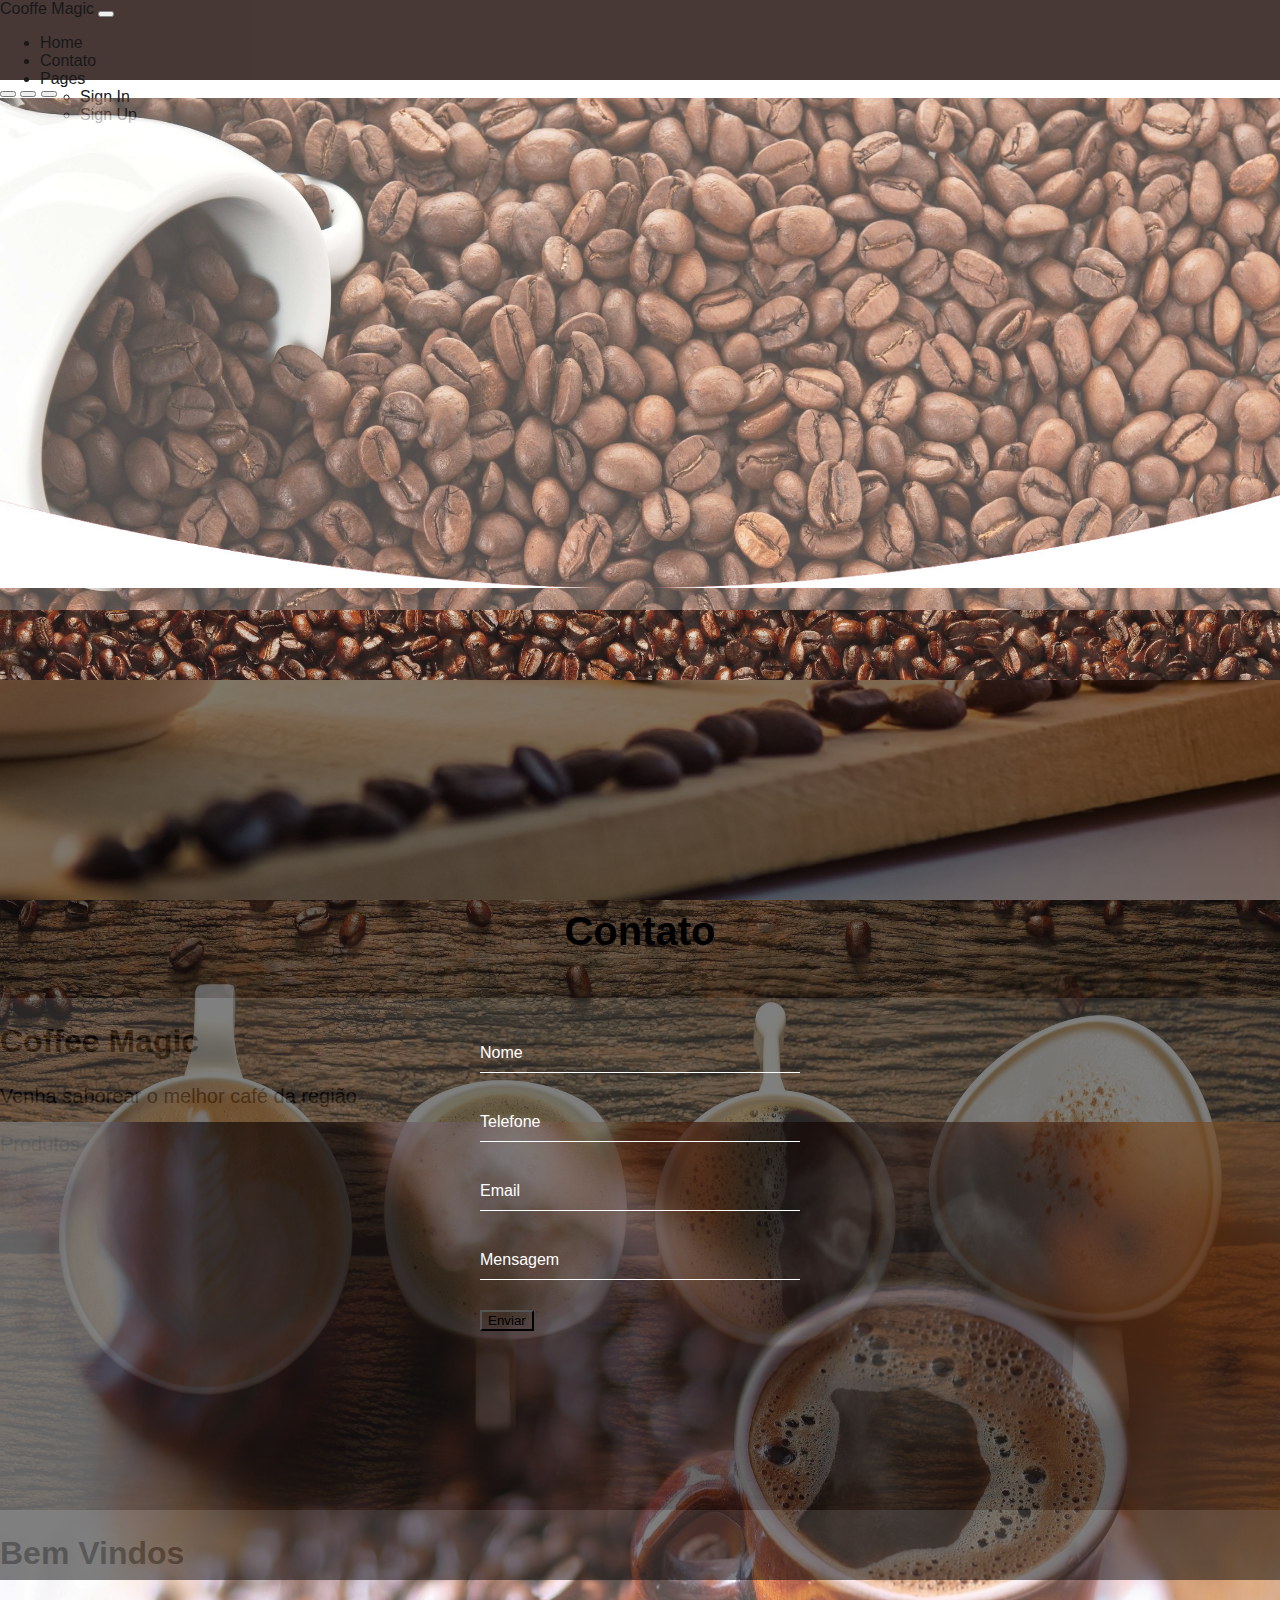
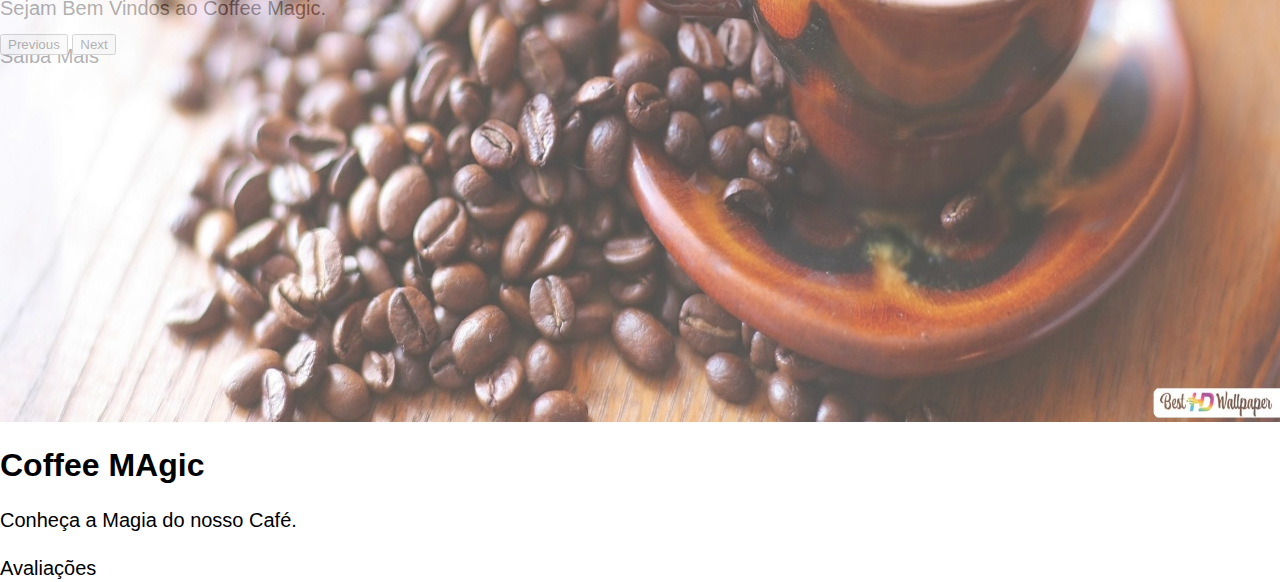
==== contato.html @ a170fb5c "✨ feat: add  contact" ====
<!DOCTYPE html>
<html lang="pt-BR">

<head>
    <meta charset="UTF-8">
    <meta http-equiv="X-UA-Compatible" content="IE=edge">
    <meta name="viewport" content="width=device-width, initial-scale=1.0">
    <title>Coffe Magic</title>
    <link href="https://cdn.jsdelivr.net/npm/bootstrap@5.2.0/dist/css/bootstrap.min.css" rel="stylesheet"
    integrity="sha384-gH2yIJqKdNHPEq0n4Mqa/HGKIhSkIHeL5AyhkYV8i59U5AR6csBvApHHNl/vI1Bx" crossorigin="anonymous">
<link rel="stylesheet" href="assets/css/style.css">
<link rel="stylesheet" href="assets/css/carousel.css">
<link rel="stylesheet" href="assets/css/topo.css">
<link rel="stylesheet" href="assets/css/about.css">
<link rel="stylesheet" href="assets/css/products.css">
<link rel="stylesheet" href="assets/css/history.css">
<link rel="stylesheet" href="assets/css/features.css">
<link rel="stylesheet" href="assets/css/testimonial.css">
<link rel="stylesheet" href="assets/css/overview.css">
<link rel="stylesheet" href="assets/css/contatos.css">
<link rel="canonical" href="https://getbootstrap.com/docs/5.2/examples/footers/">


</head>

<body>
    <header>
        <nav class="navbar navbar-expand-md navbar-dark fixed-top">
             <div class="container-fluid">
                 <a class="navbar-brand" href="index.html">Cooffe Magic</a>
                 <button class="navbar-toggler" type="button" data-bs-toggle="collapse" data-bs-target="#navbarCollapse"
                     aria-controls="navbarCollapse" aria-expanded="false" aria-label="Toggle navigation">
                     <span class="navbar-toggler-icon"></span>
                 </button>
                 <div class="collapse navbar-collapse" id="navbarCollapse">
                     <ul class="navbar-nav">
                         <li class="nav-item">
                             <a href="index.html" class="nav-link">
                                 Home
                             </a>
                         </li>
 
                         <li class="nav-item">
                            <a class="nav-link active">
                                Contato
                            </a>
                        </li>
 
                         <li class="nav-item dropdown">
                             <a class="nav-link dropdown-toggle " href="#" role="button" data-bs-toggle="dropdown" aria-expanded="false">
                               Pages
                             </a>
                             <ul class="dropdown-menu">
                               <li><a class="dropdown-item" href="singin.html">Sign In</a></li>
                               <li><a class="dropdown-item" href="signup.html">Sign Up</a></li>
                               
                             </ul>
                           </li>
 
                         
                     </ul>
                     
                 </div>
             </div>
        </nav>
         <!-- Navbar Area -->
        <div class="page-title-area item-bg-1">
                 <div id="myCarousel" class="carousel slide" data-bs-ride="carousel">
                     <div class="carousel-indicators">
                         <button type="button" data-bs-target="#myCarousel" data-bs-slide-to="0" class="active"
                             aria-current="true" aria-label="Slide 1"></button>
                         <button type="button" data-bs-target="#myCarousel" data-bs-slide-to="1"
                             aria-label="Slide 2"></button>
                         <button type="button" data-bs-target="#myCarousel" data-bs-slide-to="2"
                             aria-label="Slide 3"></button>
                     </div>
                     <div class="carousel-inner">
                         <div class="carousel-item active">
                             <img id="carousel-img" src="assets/img/capa/capa.jpg" alt="" class="bd-placeholder-img"
                                 width="100%" height="100%" xmlns="http://www.w3.org/2000/svg" aria-hidden="true"
                                 preserveAspectRatio="xMidYMid slice" focusable="false">
 
 
                             <div class="container">
                                 <div class="carousel-caption text-start ">
                                     <h1 class="align-top">Coffee Magic</h1>
                                     <p>Venha saborear o melhor café da região</p>
                                     <p><a class="btn btn-lg btn-primary" href="#products">Produtos</a></p>
                                 </div>
                             </div>
                         </div>
                         <div class="carousel-item">
                             <img id="carousel-img" src="assets/img/capa/capa2.jpg" alt="" class="bd-placeholder-img"
                                 width="100%" height="100%" xmlns="http://www.w3.org/2000/svg" aria-hidden="true"
                                 preserveAspectRatio="xMidYMid slice" focusable="false">
 
                             <div class="container">
                                 <div class="carousel-caption">
                                     <h1 class="">Bem Vindos</h1>
                                     <p>Sejam Bem Vindos ao Coffee Magic.</p>
                                     <p><a class="btn btn-lg btn-primary" href="#about">Saiba Mais</a></p>
                                 </div>
                             </div>
                         </div>
                         <div class="carousel-item">
                             <img id="carousel-img" src="assets/img/capa/capa3.jpg" alt="" class="bd-placeholder-img"
                                 width="100%" height="100%" xmlns="http://www.w3.org/2000/svg" aria-hidden="true"
                                 preserveAspectRatio="xMidYMid slice" focusable="false">
 
                             <div class="container">
                                 <div class="carousel-caption text-end">
                                     <h1>Coffee MAgic</h1>
                                     <p>Conheça a Magia do nosso Café.</p>
                                     <p><a class="btn btn-lg btn-primary" href="#reviews">Avaliações</a></p>
                                 </div>
                             </div>
                         </div>
                     </div>
                     <button class="carousel-control-prev" type="button" data-bs-target="#myCarousel"
                         data-bs-slide="prev">
                         <span class="carousel-control-prev-icon" aria-hidden="true"></span>
                         <span class="visually-hidden">Previous</span>
                     </button>
                     <button class="carousel-control-next" type="button" data-bs-target="#myCarousel"
                         data-bs-slide="next">
                         <span class="carousel-control-next-icon" aria-hidden="true"></span>
                         <span class="visually-hidden">Next</span>
                     </button>
                 </div>
 
 
 
                 <!-- Start Page Title Area -->
 
 
                 <div class="page-title-shape">
                     <img src="assets/img/capa/down-shape.png" alt="image">
                 </div>
 
        </div>
       
    </header>
    <div class="container-contact  history-area ptb-100" id="contact">
        <h3 class="text-white">Contato</h3>
        <form>
            <div class="login-box">
                <div class="user-box">
                    <input type="text" name="nome" required="">
                    <label 2="">Nome</label>
                </div>
                <div class="user-box">
                    <input type="text" name="telefone" required="">
                    <label 2="">Telefone</label>
                </div>
                <div class="user-box">
                    <input type="tel" name="email" required="">
                    <label 2="">Email</label>
                </div>
                <div class="user-box">
                    <input type="text" name="mensagem" required="">
                    <label 2="">Mensagem</label>
                </div>
                <button id="button"class="btn btn-light" type="submit">Enviar</button>

            </div>

        </form>


    </div>
    

    <script src="https://cdn.jsdelivr.net/npm/bootstrap@5.2.0/dist/js/bootstrap.bundle.min.js" integrity="sha384-A3rJD856KowSb7dwlZdYEkO39Gagi7vIsF0jrRAoQmDKKtQBHUuLZ9AsSv4jD4Xa" crossorigin="anonymous">
    </script>
   
</body>

</html>
---- assets/css/style.css ----
*{
  box-sizing: border-box;
}
body {
    padding: 0;
    margin: 0;
    font-family: "Poppins", sans-serif;
    font-size: 16px;
  }

:root{
  --color-primary:#bb7c39;
  --color-secundary:#742520;
  --color-terciary: #532f23;
  --text-color-dark:#342220;
    
}

a {
    text-decoration: none;
    -webkit-transition: 0.5s;
    transition: 0.5s;
    color: black;
}
.scroll{
 display: flex;
 justify-content: end;
}
.scroll button{
  border: 1px solid var(--color-terciary);
  border-radius: 10px;
  width: 4rem;
  background-color: var(--color-primary);
  color: white;
}
.scroll button:hover{
  border: 1px solid var(--color-primary);
  border-radius: 10px;
  width: 4rem;
  background-color: var(--color-terciary);
  color: white;
}
.navbar{
  height: 5rem;
  background-color: var(--text-color-dark);
  opacity: 0.9;
}
---- assets/css/carousel.css ----
/* GLOBAL STYLES
-------------------------------------------------- */
/* Padding below the footer and lighter body text */




/* CUSTOMIZE THE CAROUSEL
-------------------------------------------------- */

/* Carousel base class */
.carousel {
  margin-bottom: 4rem;
}
/* Since positioning the image, we need to help out the caption */
.carousel-caption {
  bottom: 3rem;
  z-index: 10;
}
#carousel-img{
  height: 100vh;
  opacity: 0.7;
}

/* Declare heights because of positioning of img element */
.carousel-item {
  height: 32rem;
}


/* MARKETING CONTENT
-------------------------------------------------- */

/* Center align the text within the three columns below the carousel */
.marketing .col-lg-4 {
  margin-bottom: 1.5rem;
  text-align: center;
}
/* rtl:begin:ignore */
.marketing .col-lg-4 p {
  margin-right: .75rem;
  margin-left: .75rem;
}
/* rtl:end:ignore */


/* Featurettes
------------------------- */

.featurette-divider {
  margin: 5rem 0; /* Space out the Bootstrap <hr> more */
}

/* Thin out the marketing headings */
/* rtl:begin:remove */
.featurette-heading {
  letter-spacing: -.05rem;
}

/* rtl:end:remove */

/* RESPONSIVE CSS
-------------------------------------------------- */

@media (min-width: 40em) {
  /* Bump up size of carousel content */
  .carousel-caption p {
    margin-bottom: 1.25rem;
    font-size: 1.25rem;
    line-height: 1.4;
  }

  .featurette-heading {
    font-size: 50px;
  }
}

@media (min-width: 62em) {
  .featurette-heading {
    margin-top: 7rem;
  }
}
---- assets/css/topo.css ----
/* CSS
topo da pagina */
.page-title-area {
    position: relative;
    z-index: 1;
    background-position: center center;
    background-size: cover;
    background-repeat: no-repeat;
    height: 600px;
  }
  
  
  
  .page-title-area::before {
    position: absolute;
    content: "";
    height: 100%;
    width: 100%;

    z-index: -1;
    left: 0;
    right: 0;
    bottom: 0;
    opacity: .77;
  }
  
  .page-title-content {
    text-align: center;
    margin-top: 35%;
    margin-left: 40%; 
    display: flex;
    flex-direction: column;
    align-items: center;
    width: 100vh;
  }
  
  .page-title-content h2 {
    margin-bottom: 0;
    color: #ffffff;
    font-family: "Poppins", sans-serif;
    font-size: 50px;
  }
  
  .page-title-content ul {
    padding-left: 0;
    list-style-type: none;
    margin-top: 12px;
    margin-bottom: 0;
  }
  
  .page-title-content ul li {
    color: #ffffff;
    display: inline-block;
    position: relative;
    font-weight: 400;
    font-size: 17px;
    margin-right: 10px;
  }
  
  .page-title-content ul li a {
    display: inline-block;
    color: #ffffff;
    -webkit-transition: 0.5s;
    transition: 0.5s;
  }
  
  .page-title-content ul li a:hover {
    color: #fbb403;
  }
  
  .page-title-content ul li:last-child {
    margin-right: 0;
  }
  
  .page-title-shape {
    position: absolute;
    left: 0;
    right: 0;
    bottom: 88px;
    display: block;
  }
  .page-title-shape img{
    width: 100%;
  }
---- assets/css/about.css ----
/* Abouy */

.about-area{
  height: 80vh;
  width: 100vh;
  
  
}
.about-content span {
    
    font-size: 25px;
    font-family: "Pangolin", cursive;
    color: #fbb403;
  }
  
  .about-content h3 {
    font-size: 50px;
    margin-top: 10px;
    margin-bottom: 15px;
  }
  
  .about-content .signature {
    margin-top: 30px;
  }
  
  .about-content .signature h4 {
    font-size: 25px;
    margin-bottom: 5px;
  }
  
  .about-content .signature span {
    color: #6b6b6b;
    font-family: "Poppins", sans-serif;
    font-size: 16px;
  }
  
  .about-content .signature img {
    display: block;
    margin-top: 10px;
  }
  
  .about-image {
    position: relative;
  }
  
  .about-image .shape {
    position: absolute;
    left: -130px;
    bottom: 0;
    z-index: -1;
  }
  
  .about-image img {
    width: 90%;
    border-radius: 10px;
  }

  @media screen and (max-width: 767px){
    .about-image{
      display: flex;
      justify-content: center;
    }
    .about-area{
      height: 70vh;
    }
    .about-image img{
     display: none;


  }
}
  @media screen and (max-width: 992px){
    .about-image img{
      width: 25rem;
      margin-top: 1rem;
      border-radius: 6rem;
    }
    .about-image{
    display: flex;
    justify-content: center;
    }
    .about-area{
      height: 110vh;
  }
}
---- assets/css/history.css ----
.history-area {
    background-image: url(../img/history/coffee.jpg);    
    background-position: center center;
    background-size: cover;
    background-repeat: no-repeat;
    background-attachment: fixed;
    position: relative;
    z-index: 1;
    
  }
  .history-area .container{
    height: 360px;
  }
  
  .history-area::before {
    position: absolute;
    content: "";
    height: 100%;
    width: 100%;
    background-color: #000000;
    z-index: -1;
    opacity: 0.5;
    left: 0;
    right: 0;
    bottom: 0;
  }
  
  .history-content {
    max-width: 500px;
    margin-left: auto;
  }
  
  .history-content span {
    font-size: 25px;
    color: var(--color-secundary);
    font-family: "Pangolin", cursive;
  }
  
  .history-content h3 {
    font-size: 50px;
    color: #ffffff;
    margin-top: 12px;
    margin-bottom: 15px;
  }
  
  .history-content p {
    color: #ffffff;
    margin-bottom: 0;
  }
  
  .history-content .history-btn {
    margin-top: 30px;
  }
  
  .history-content .history-btn .default-btn {
    background-color: #e60027;
    color: #ffffff;
  }
  
  .history-content .history-btn .default-btn span {
    background-color: #fbb403;
  }
  
  @media screen and (max-width: 767px){
    .history-area .container{
      height: 100%;
    }
    .history-content h3 {
      font-size: 2rem;
    }
    .history-content p{
      width: 95%;
    }
    .history-content{
      height: 50vh;
    }

  }
---- assets/css/features.css ----
.feature-icon {
  background-color: white;
  width: 4rem;
  height: 4rem;
  border-radius: .75rem;
}
.feature h2{
  color: white;
}
.container-feature{
  background-color: var(--color-primary);
}

.container-feature h2{
  color: white;
}

.icon-link > .bi {
  margin-top: .125rem;
  margin-left: .125rem;
  fill: currentcolor;
  transition: transform .25s ease-in-out;
}
.icon-link:hover > .bi {
  transform: translate(.25rem);
}

.icon-square {
  width: 3rem;
  height: 3rem;
  border-radius: .75rem;
}

.text-shadow-1 { text-shadow: 0 .125rem .25rem rgba(0, 0, 0, .25); }
.text-shadow-2 { text-shadow: 0 .25rem .5rem rgba(0, 0, 0, .25); }
.text-shadow-3 { text-shadow: 0 .5rem 1.5rem rgba(0, 0, 0, .25); }

.card-cover {
  background-repeat: no-repeat;
  background-position: center center;
  background-size: cover;
}
---- assets/css/testimonial.css ----
.testimonial-area{
    height: 90vh;
}
.testimonial-area .container{
    margin-top: 2rem;
}
.section-title span{
    font-size: 25px;
    font-family: "Pangolin", cursive;
    color: #fbb403;
    
}
.section-title h2{
    font-size: 3rem;
}
.profile{
    display: flex;
    justify-content: space-around;
    margin-top: 9rem;
}
.profile-box{
    width:300px;
    height:300px;
    position:relative;
    padding:100px 15px 15px;
    background-color:#f6f6f8;
    cursor:pointer;
  }
  
  .profile-box img{
    position:absolute;
    width:100%;
    height:100%;
    object-fit:cover;
    top:0;
    left:0;
    transition: all 0.3s;
  }
  
  .details{
    text-align:center;
    color:#131313;
  }
  
  .details p{
    margin-top:8px;
    font-size:14px;
    line-height:1.6;
    color:#676767;
  }
  
  .profile-box:hover img{
    transform:translateY(-50%) scale(0.5);
    border-radius:50%;
  }

  @media screen and (max-width: 767px){
    .profile{
      flex-direction: column;
      align-items: center;
      gap: 6rem;
      margin-top: 5rem;
    }
    .section-title h2{
      font-size: 2.5rem;
  }
  .testimonial-area{
    height: 100%;
}

  }
---- assets/css/overview.css ----
.overview-area .container-fluid {
    max-width: 1390px;
  }
  
  .overview-item {
    position: relative;
    -webkit-transition: 0.5s;
    transition: 0.5s;
    margin-bottom: 30px;
  }
  
  .overview-item::before {
    content: '';
    background: -webkit-gradient(linear, left top, left bottom, from(rgba(0, 0, 0, 0)), to(black));
    background: linear-gradient(to bottom, rgba(0, 0, 0, 0), black);
    width: 100%;
    height: 90%;
    left: 0;
    bottom: 0;
    position: absolute;
    -webkit-transition: 0.5s;
    transition: 0.5s;
    z-index: 1;
    border-radius: 5px;
  }
  
  .overview-item img {
    border-radius: 5px;
  }
  
  .overview-item .content {
    position: absolute;
    bottom: 0;
    left: 0;
    right: 0;
    width: 100%;
    padding: 40px;
    -webkit-transition: 0.5s;
    transition: 0.5s;
    z-index: 5;
  }
  
  .overview-item .content strong {
    display: inline-block;
    font-size: 15px;
    color: #1d1d1d;
    font-weight: 500;
    padding: 5px 15px;
    background-color: #fbb403;
    border-radius: 5px;
  }
  
  .overview-item .content h3 {
    font-size: 40px;
    line-height: 1.5;
    font-weight: 500;
    font-family: "Pangolin", cursive;
    margin-top: 10px;
    margin-bottom: 10px;
  }
  
  .overview-item .content h3 a {
    color: #ffffff;
  }
  
  .overview-item .content h3 a:hover {
    color: #ffffff;
  }
  
  .overview-item .content .default-btn {
    background-color: #ffffff;
  }
  
  .overview-item .content .default-btn span {
    background-color: #fbb403;
  }
  
  .overview-item .dollar {
    text-align: center;
    position: absolute;
    top: 20px;
    right: 20px;
    background-color: #fff;
    z-index: 1;
    padding: 30px 35px;
    border-radius: 100%;
  }
  
  .overview-item .dollar span {
    font-size: 16px;
    color: #836c34;
    font-weight: 500;
  }
  
  .overview-item .dollar h4 {
    font-size: 30px;
    margin-top: 8px;
    margin-bottom: 0;
  }
  
  .overview-item:hover::before {
    height: 100%;
    background: -webkit-gradient(linear, left top, left bottom, from(rgba(0, 0, 255, 0)), to(black));
    background: linear-gradient(to bottom, rgba(0, 0, 255, 0), black);
  }
  
  .overview-item:hover .content {
    bottom: 10px;
  }
---- assets/css/contatos.css ----
.container-contact {
    
    width: 100%;
    height: 100vh;
    display: flex;
    flex-direction: column;
    justify-content: center;
    align-items: center;

}

.container-contact h3 {
    text-align: center;
    margin-top: 20px;
    font-size: 2.5rem;
    padding: auto;
    color: var(--primary-color);
}


.container-contact form {
    display: flex;
    flex-direction: column;
    justify-content: center;
    width: 400px;
    background-color: var(--primary-color);
    border-radius: 10px;
    width: 400px;
    padding: 40px;
}

.container-contact button {
    background-color: var(--secundary-color);
}

.login-box h2 {
    margin: 0 0 30px;
    padding: 0;
    color: #fff;
    text-align: center;
}

.login-box .user-box {
    position: relative;
}

.login-box .user-box input {
    width: 100%;
    padding: 10px 0;
    font-size: 16px;
    color: #fff;
    margin-bottom: 30px;
    border: none;
    border-bottom: 1px solid #fff;
    outline: none;
    background: transparent;
}

.login-box .user-box label {
    position: absolute;
    top: 0;
    left: 0;
    padding: 10px 0;
    font-size: 16px;
    color: #fff;
    pointer-events: none;
    transition: .5s;
}

.login-box .user-box input:focus~label,
.login-box .user-box input:valid~label {
    top: -20px;
    left: 0;
    color: var(--secundary-color);
    font-size: 12px;
}
@media screen and (max-width: 600px) {
    .container-contact form{
        width: 80%;
    }
}
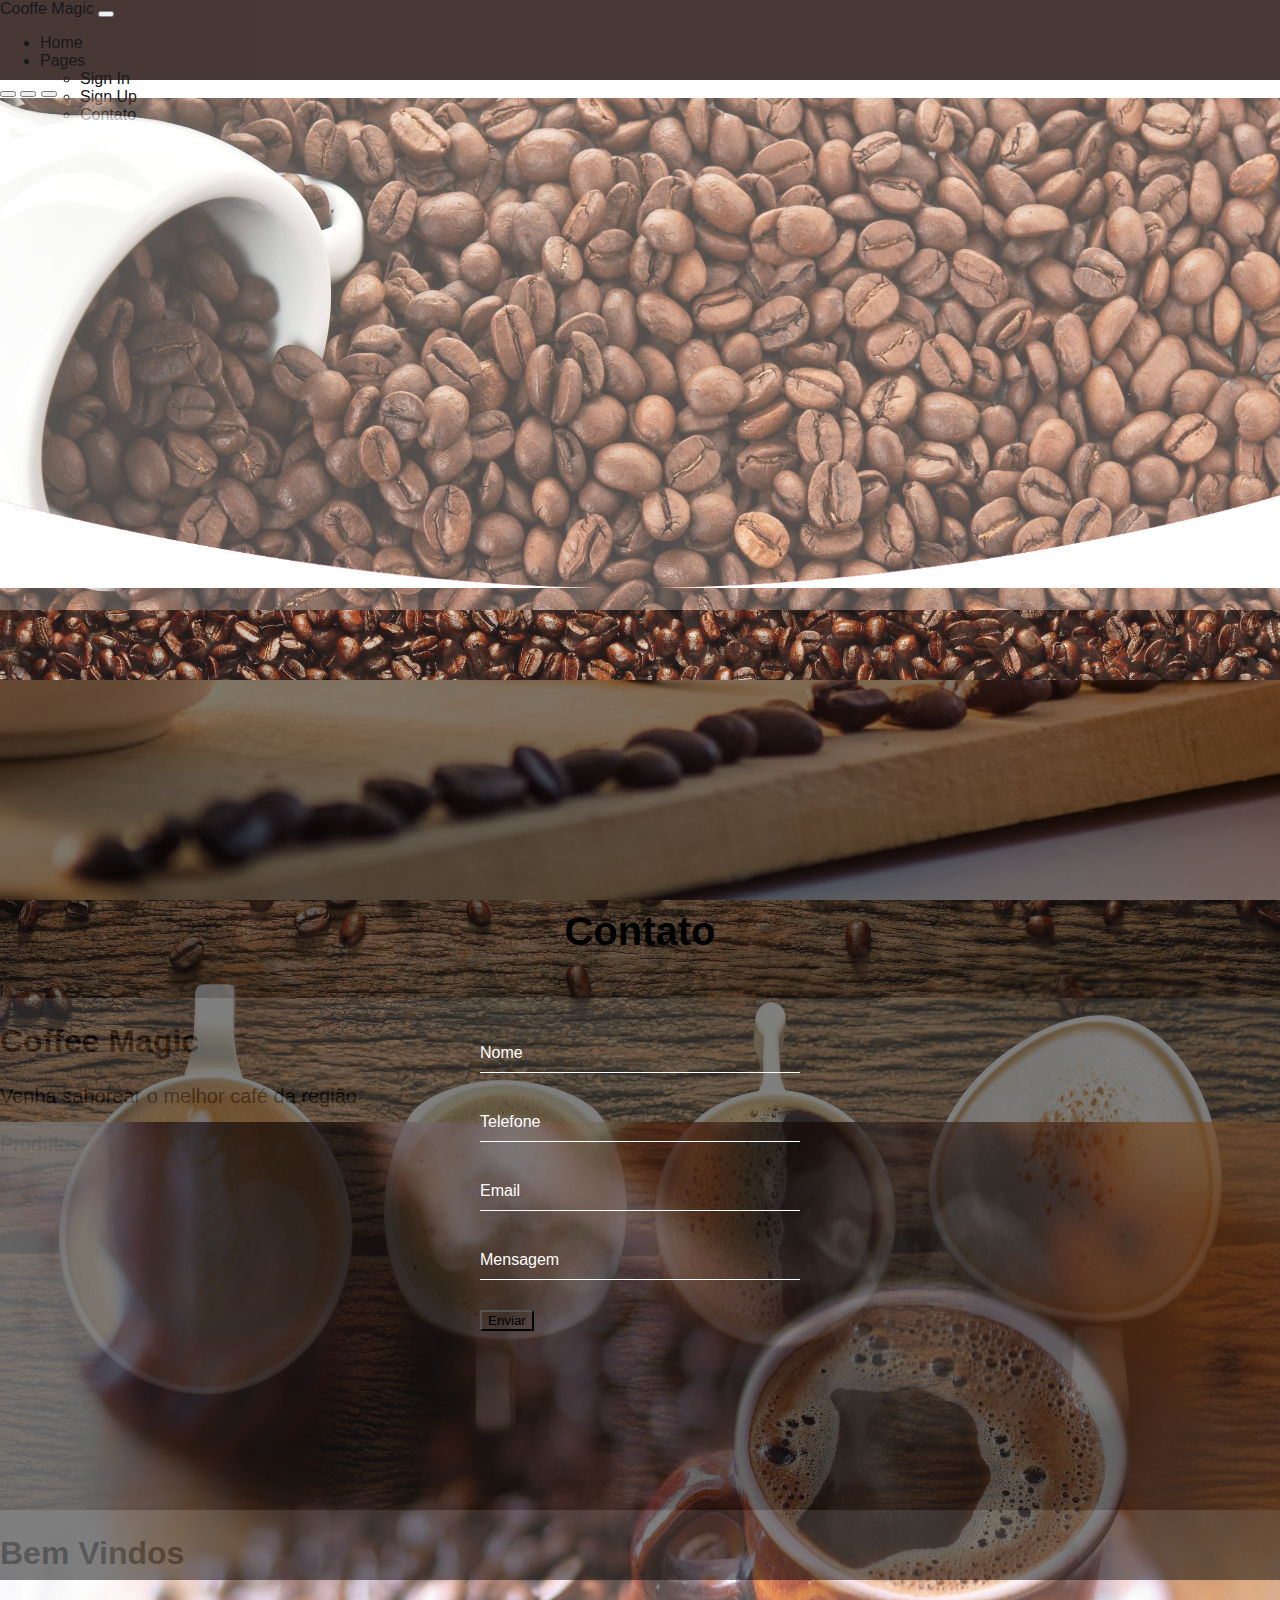
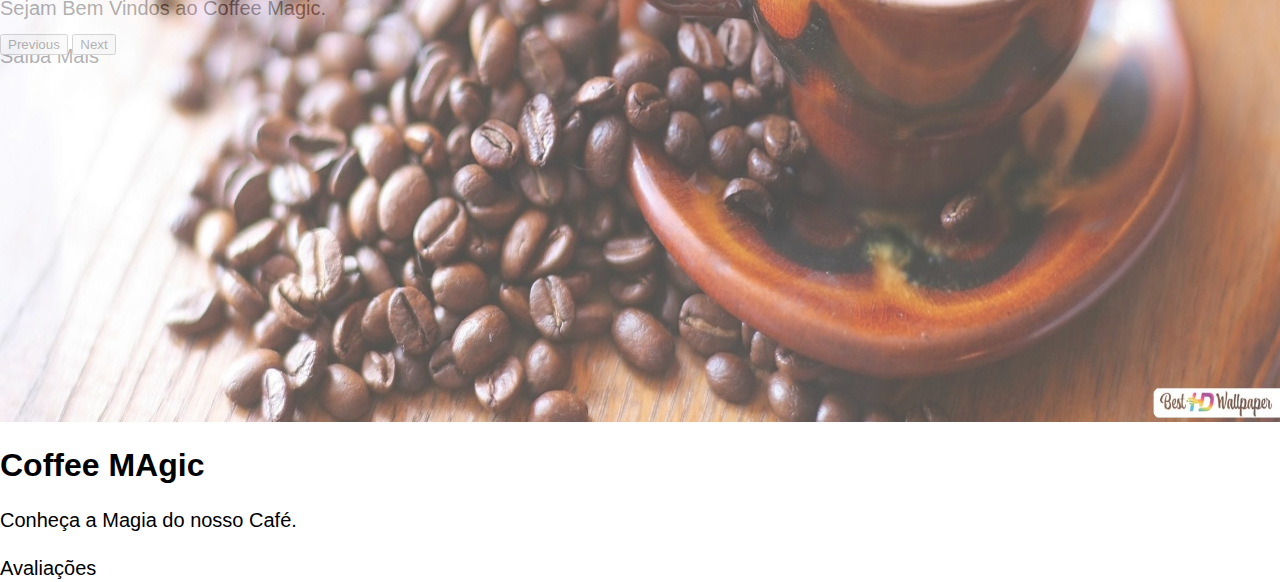
==== commit 99a7b3fe: "🦄 refactor: dropdown" ====
--- a/contato.html
+++ b/contato.html
@@ -40,19 +40,16 @@
                              </a>
                          </li>
  
-                         <li class="nav-item">
-                            <a class="nav-link active">
-                                Contato
-                            </a>
-                        </li>
+                         
  
                          <li class="nav-item dropdown">
-                             <a class="nav-link dropdown-toggle " href="#" role="button" data-bs-toggle="dropdown" aria-expanded="false">
+                             <a class="nav-link dropdown-toggle active" href="#" role="button" data-bs-toggle="dropdown" aria-expanded="false">
                                Pages
                              </a>
                              <ul class="dropdown-menu">
                                <li><a class="dropdown-item" href="singin.html">Sign In</a></li>
                                <li><a class="dropdown-item" href="signup.html">Sign Up</a></li>
+                               <li><a class="dropdown-item" href="signup.html" href="contato.html">Contato</a></li>
                                
                              </ul>
                            </li>
@@ -142,7 +139,7 @@
     </header>
     <div class="container-contact  history-area ptb-100" id="contact">
         <h3 class="text-white">Contato</h3>
-        <form>
+        <form method="POST" action="http://www2.ifrn.edu.br/sirab/send.php">
             <div class="login-box">
                 <div class="user-box">
                     <input type="text" name="nome" required="">
